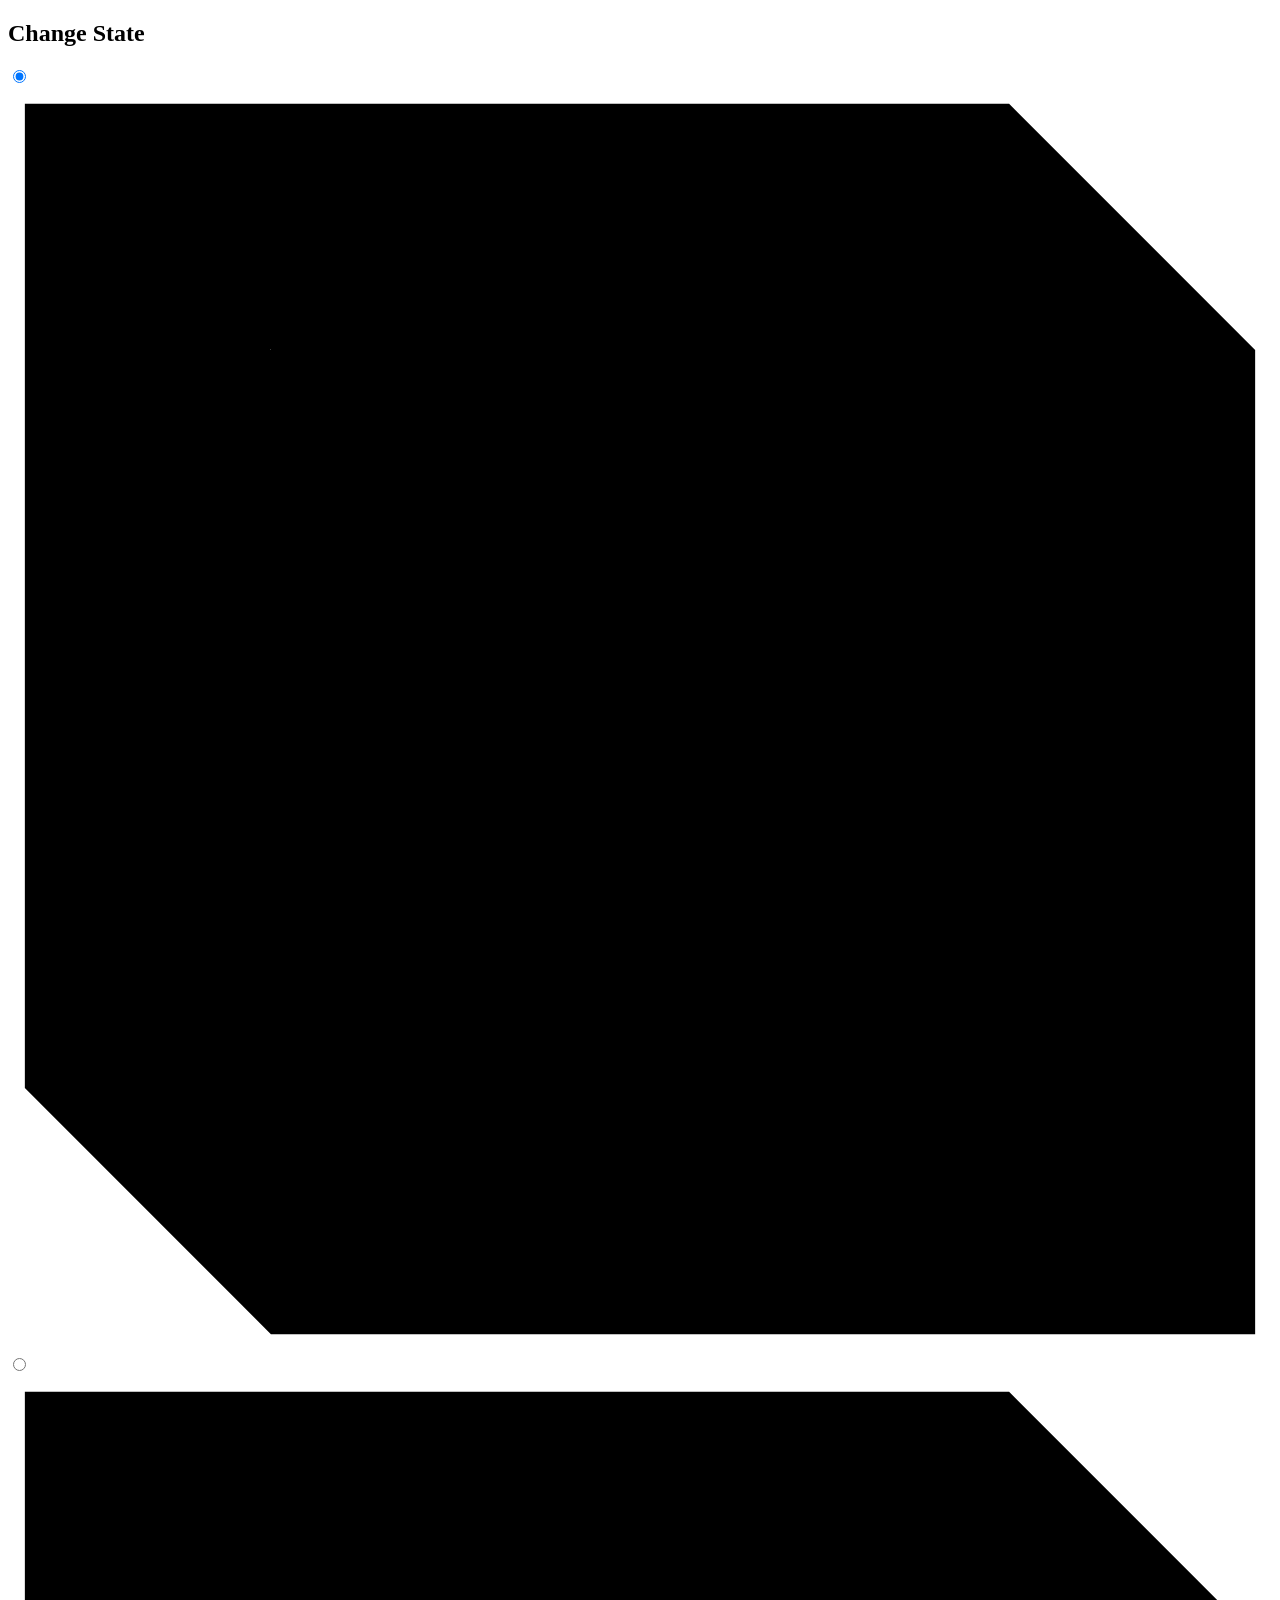
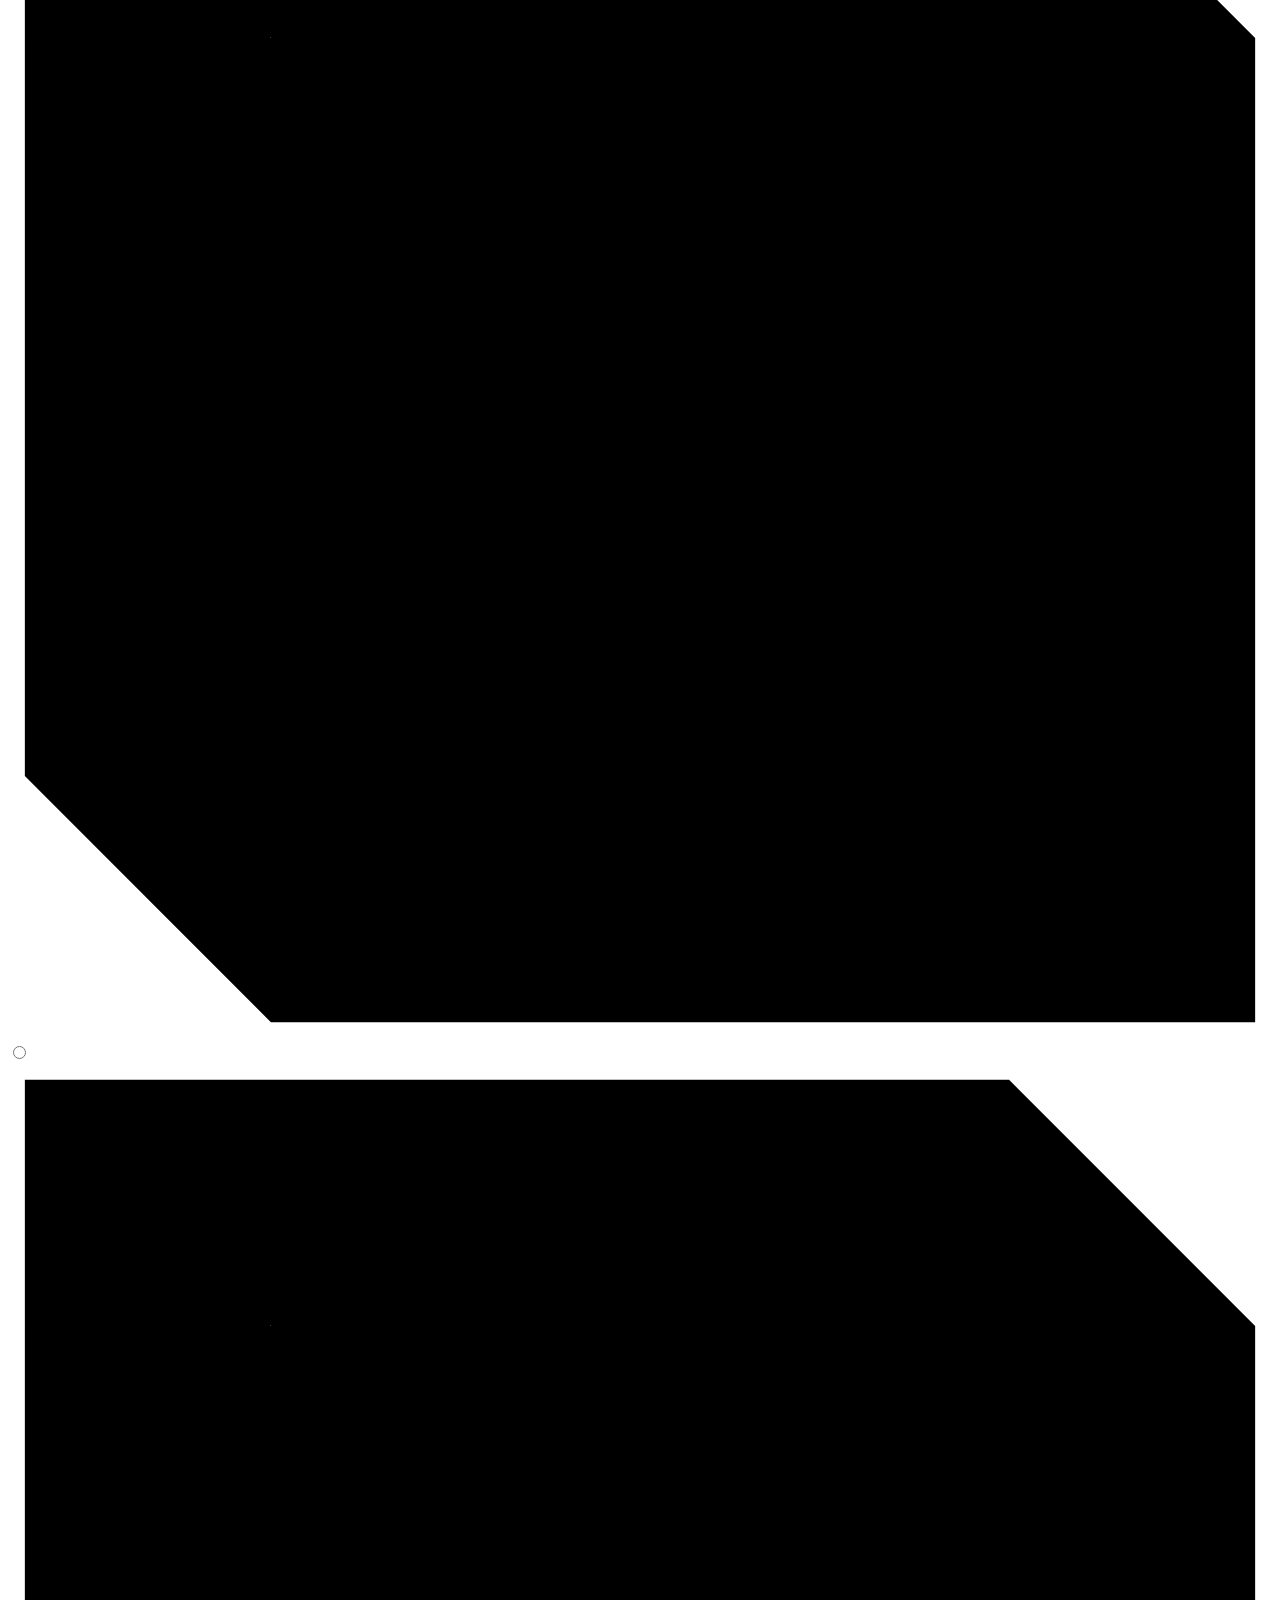
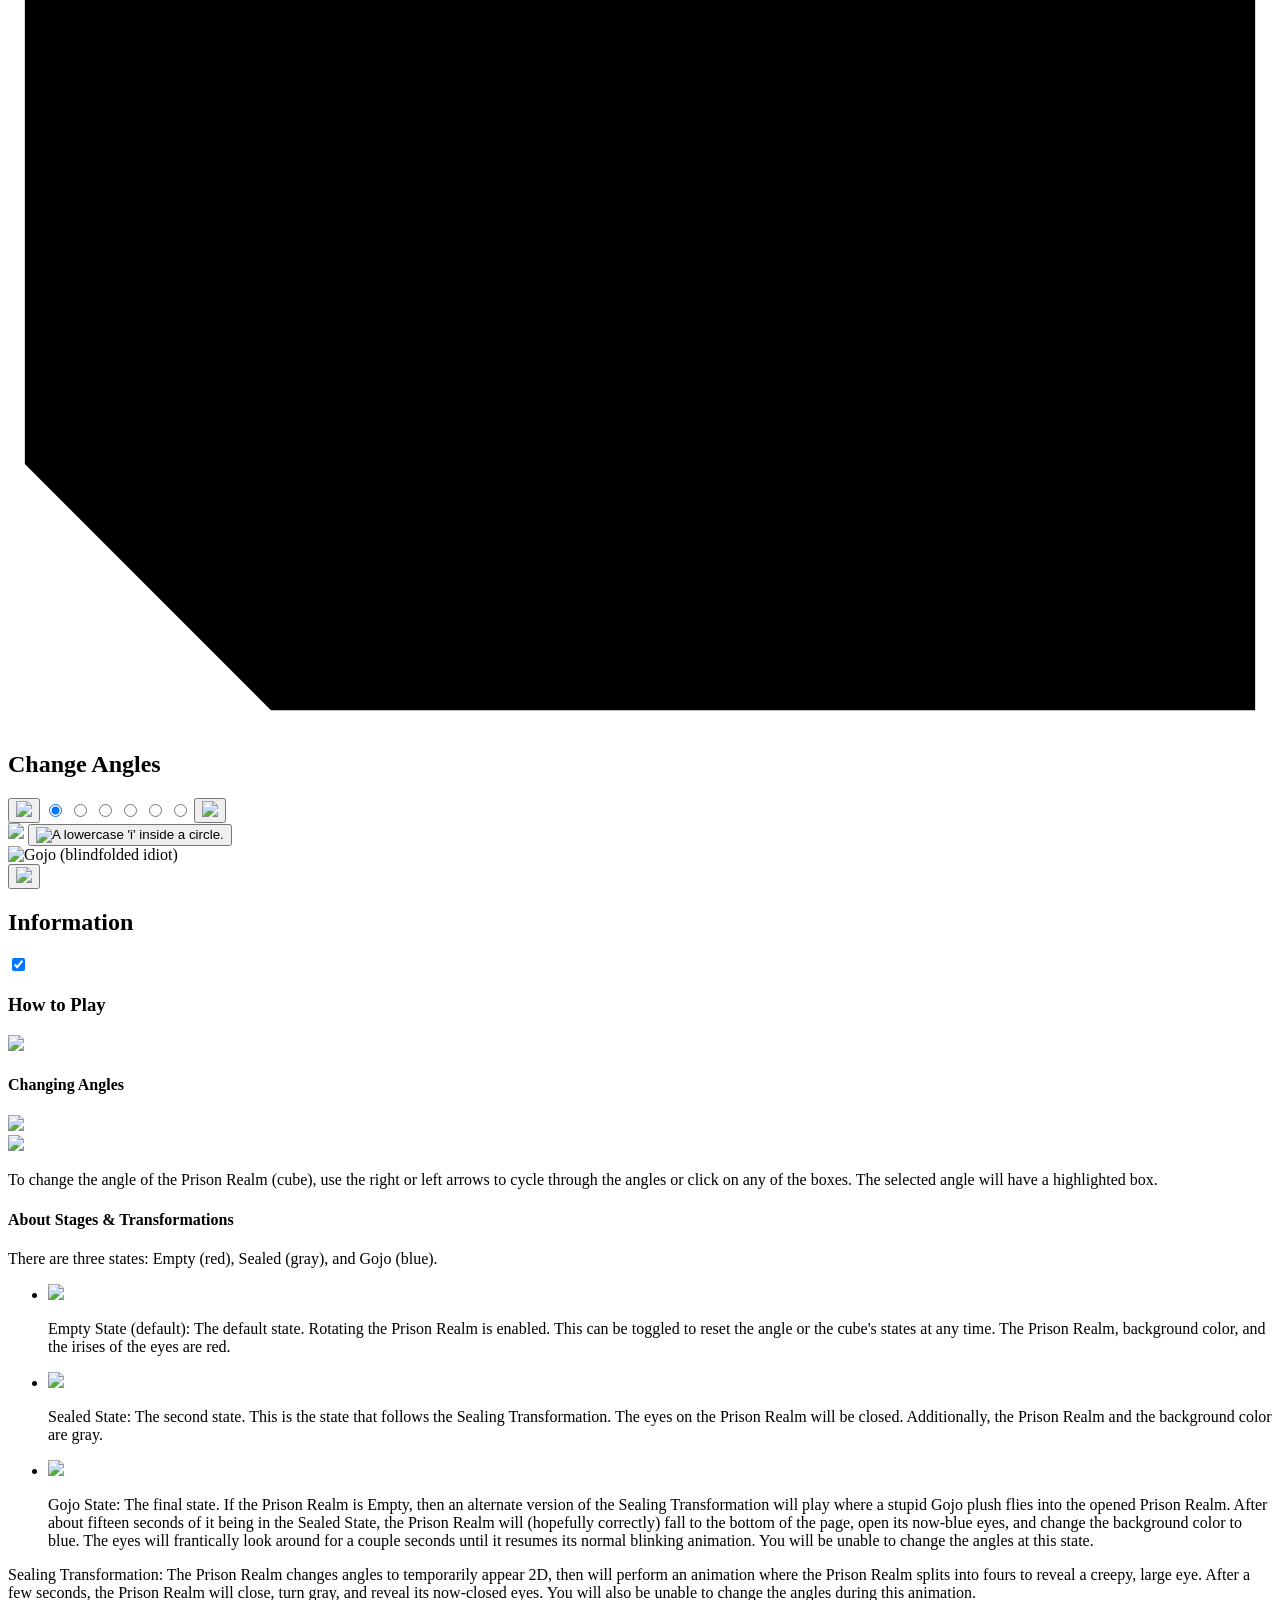
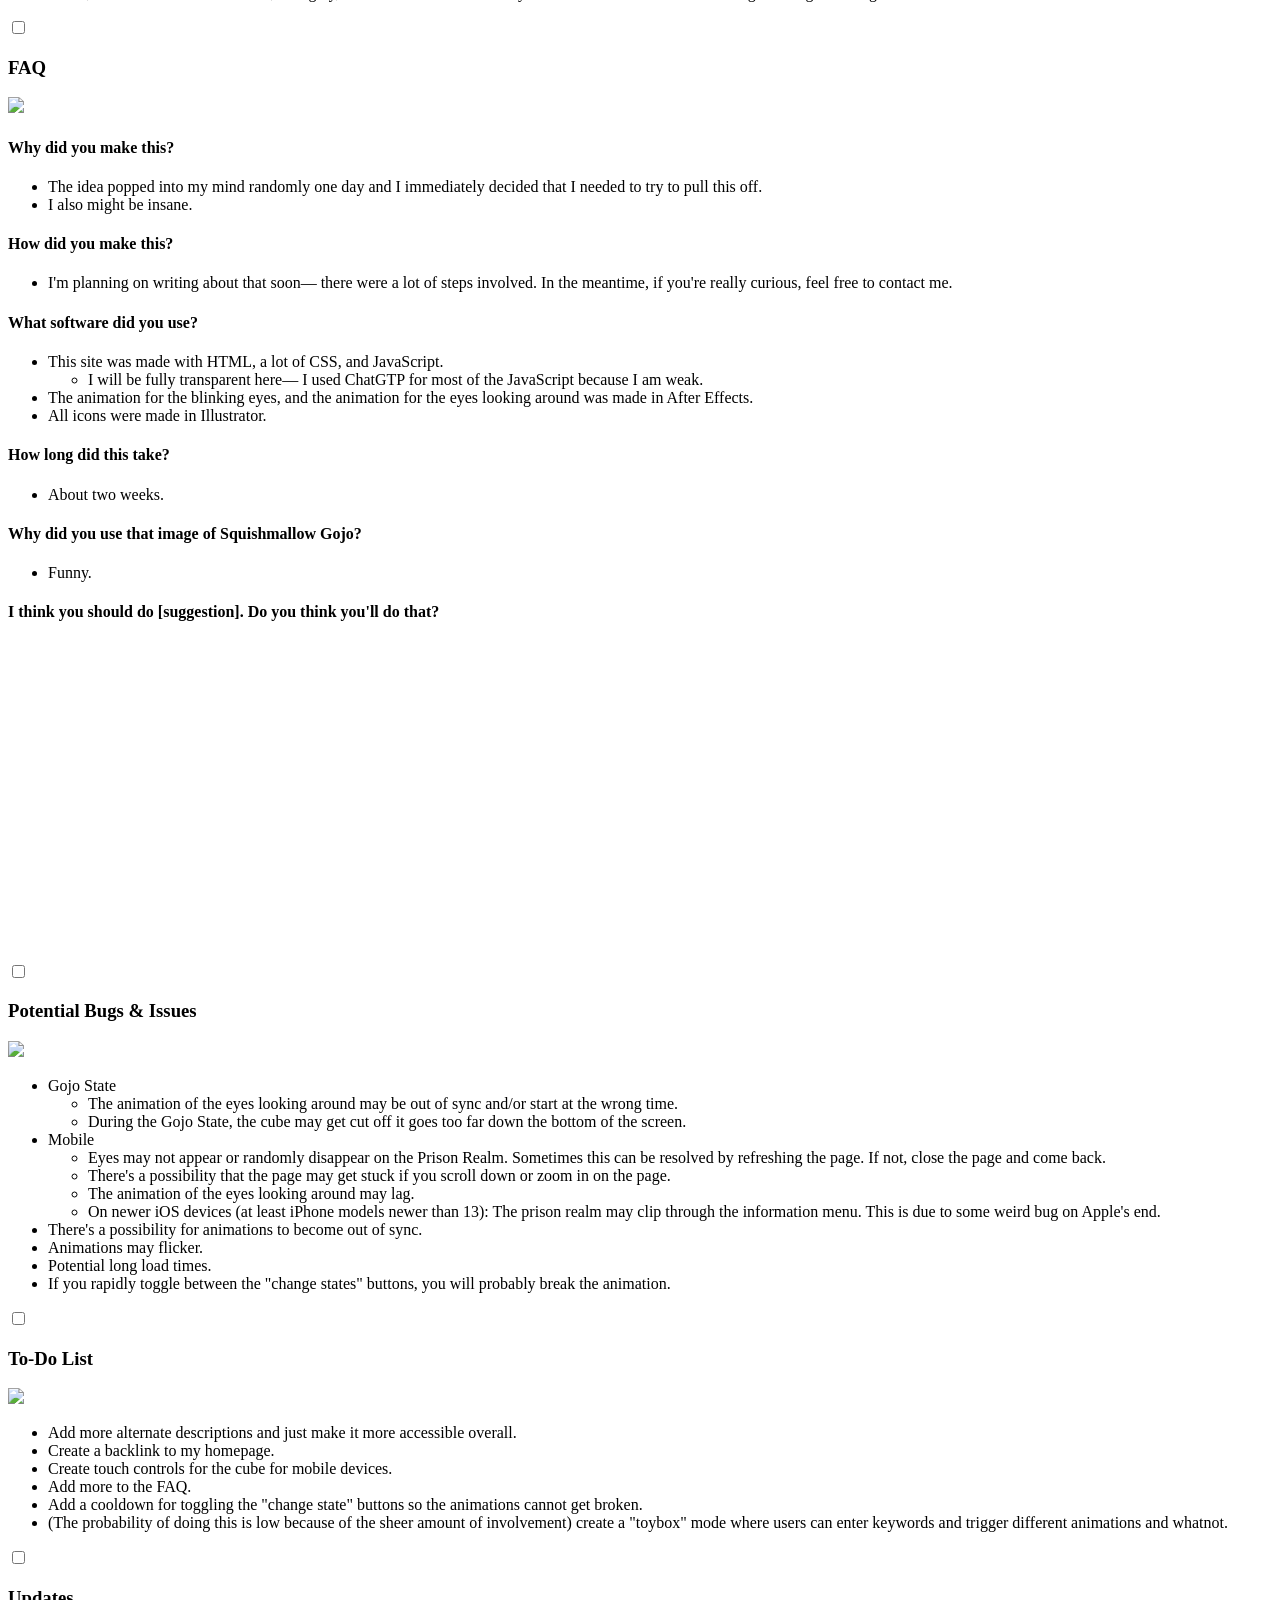
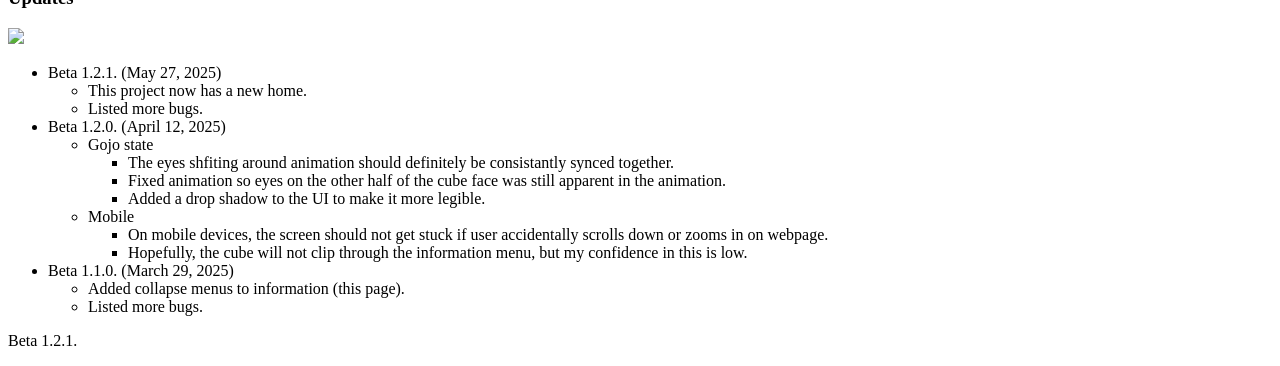
==== prison_realm/index.html @ 6c1356fa "Updated links It should work now?" ====
<!DOCTYPE html>
<html lang="en">

<head>
  <meta charset="UTF-8">
  <meta name="viewport" content="width=device-width, initial-scale=1.0, maximum-scale=1.0, user-scalable=no">
  <title>Prison Realm</title>
  <link rel="icon" type="image/x-icon" href="https://merveloushub.github.io/home/prison_realm/images/favicon.png">

  <link href="https://merveloushub.github.io/home/prison_realm/styles.css" rel="stylesheet" type="text/css" media="all">
  <link rel="preload" href="https://merveloushub.github.io/home/prison_realm/animations.css" as="style"
    onload="this.onload=null;this.rel='stylesheet'">
  <script src="https://merveloushub.github.io/home/prison_realm/script.js" defer></script>

  <!-- BETA 1.2.0. 
   4/12/25 -->
</head>

<body>
  <header>
    <h2>Change State</h2>
    <div class="controls" id="controlState">
      <label for="resetToggle" title="Empty Prison Realm (Default)">
        <input type="radio" name="cubeState" id="resetToggle" checked>
        <div class="svgContainer">
          <svg id="reset_button" xmlns="http://www.w3.org/2000/svg" viewBox="0 0 300 300">
            <path
              d="M62.4,62.4v233.6L4,237.6V4l58.4,58.4ZM62.4,62.4v233.6h233.6V62.4H62.4ZM237.6,4H4l58.4,58.4h233.6L237.6,4Z" />
            <path class=" nofill"
              d="M227.76,130.64c2.59,56.27-40.85,99.7-97.11,97.11-2.59-56.27,40.85-99.7,97.11-97.11" />
            <ellipse class="nofill" cx="179.2" cy="179.2" rx="20.04" ry="13.36"
              transform="translate(-74.23 179.2) rotate(-45)" />
          </svg>
        </div>
      </label>
      <label for="transformToggle" title="Close Prison Realm">
        <input type="radio" name="cubeState" id="transformToggle">
        <div class="svgContainer">
          <svg id="close_button" xmlns="http://www.w3.org/2000/svg" viewBox="0 0 300 300">
            <path
              d="M62.4,62.4v233.6L4,237.6V4l58.4,58.4ZM62.4,62.4v233.6h233.6V62.4H62.4ZM237.6,4H4l58.4,58.4h233.6L237.6,4Z" />
            <path class=" nofill" d="M227.76,130.64c2.59,56.27-40.85,99.7-97.11,97.11" />
          </svg>
        </div>
      </label>
      <label for="gojoToggle" title="Seal Gojo in Prison Realm">
        <input type="radio" name="cubeState" id="gojoToggle">
        <div class="svgContainer">
          <svg id="gojo_button" xmlns="http://www.w3.org/2000/svg" viewBox="0 0 300 300">
            <path
              d="M62.4,62.4v233.6L4,237.6V4l58.4,58.4ZM62.4,62.4v233.6h233.6V62.4H62.4ZM237.6,4H4l58.4,58.4h233.6L237.6,4Z" />
            <path class="nofill"
              d="M119.95,168.51h118.5-118.5ZM157.79,227.86s8.44,5.48,21.41,5.48,21.41-5.48,21.41-5.48M238.55,205.49v-32.96s-2.33-37.35,15.65-44.4c0,0-6.69-6.32-23.79,5.4,0,0-5.39-16.02,5.95-27.56,0,0-19.66-4.45-30.25,17.39,0,0-10.18-17.57,4.79-29.47,0,0-25.14-4.41-31.69,27.32-6.55-31.72-31.69-27.32-31.69-27.32,14.96,11.9,4.79,29.47,4.79,29.47-10.59-21.84-30.25-17.39-30.25-17.39,11.34,11.54,5.95,27.56,5.95,27.56-17.1-11.72-23.79-5.4-23.79-5.4,17.98,7.05,15.65,44.4,15.65,44.4v32.96h118.7ZM119.85,205.49c5.99,28.58,29.17,52.1,59.31,52.1s53.32-23.51,59.39-52.1h-118.7Z" />
          </svg>
        </div>
      </label>
    </div>
    <h2>Change Angles</h2>
    <div class="controls" id="controlAngle">
      <button class="cycleAnglesButtons" id="cycleAnglesButtonL">
        <img src="https://merveloushub.github.io/home/prison_realm/images/icons/arrowl_icon.svg">
      </button>

      <label for="angle1" class="angleIndicator">
        <input type="radio" name="controlAngle" id="angle1" checked>
      </label>
      <label for="angle2" class="angleIndicator">
        <input type="radio" name="controlAngle" id="angle2">
      </label>
      <label for="angle3" class="angleIndicator">
        <input type="radio" name="controlAngle" id="angle3">
      </label>
      <label for="angle4" class="angleIndicator">
        <input type="radio" name="controlAngle" id="angle4">
      </label>
      <label for="angle5" class="angleIndicator">
        <input type="radio" name="controlAngle" id="angle5">
      </label>
      <label for="angle6" class="angleIndicator">
        <input type="radio" name="controlAngle" id="angle6">
      </label>

      <button class="cycleAnglesButtons" id="cycleAnglesButtonR">
        <img src="https://merveloushub.github.io/home/prison_realm/images/icons/arrowr_icon.svg">
      </button>
    </div>

    <div id="headerButtons">
      <a href="#" id="homeButton"><img src="images/icons/home.svg"></a>
      <button id="infoButton">
        <img src="https://merveloushub.github.io/home/prison_realm/images/icons/info_icon.svg" title="Information"
          alt="A lowercase 'i' inside a circle.">
      </button>
    </div>
  </header>

  <main>
    <section id="prisonRealmContainer">
      <img src="https://merveloushub.github.io/home/prison_realm/images/blindfoldedIdiot.png" alt="Gojo (blindfolded idiot)"
        id="blindfoldedIdiot">
      <div id="prisonRealm">
        <div id="openState">
          <div id="cornerTopLeft" class="openStateCorner"></div>
          <div id="cornerTopRight" class="openStateCorner"></div>
          <div id="cornerBottomLeft" class="openStateCorner"></div>
          <div id="cornerBottomRight" class="openStateCorner"></div>
        </div>
        <div id="cubeFace1" class="cubeface">
          <div class="backgroundImgLayer"></div>
          <div class="backgroundColorLayer"></div>
        </div>
        <div id="cubeFace2" class="cubeface">
          <div class="backgroundImgLayer"></div>
          <div class="backgroundColorLayer"></div>
        </div>
        <div id="cubeFace3" class="cubeface">
          <div class="backgroundImgLayer"></div>
          <div class="backgroundColorLayer"></div>
        </div>
        <div id="cubeFace4" class="cubeface">
          <div class="backgroundImgLayer"></div>
          <div class="backgroundColorLayer"></div>
        </div>
        <div id="cubeFace5" class="cubeface">
          <div class="backgroundImgLayer"></div>
          <div class="backgroundColorLayer"></div>
        </div>
        <div id="cubeFace6" class="cubeface">
          <div class="backgroundImgLayer"></div>
          <div class="backgroundColorLayer"></div>
        </div>
      </div>
    </section>

    <section id="info" class="closed">
      <div class="container">
        <button id="closeButton" title="Close">
          <img src="https://merveloushub.github.io/home/prison_realm/images/icons/x.svg">
        </button>
        <h2>Information</h2>

        <section>
          <input type="checkbox" id="howToPlay" class="collapse-toggle" checked>
          <label for="howToPlay" class="collapse-label">
            <h3>How to Play</h3>
            <img src="https://merveloushub.github.io/home/prison_realm/images/icons/collapse.svg">
          </label>
          <div class="collapse">
            <section>
              <h4>Changing Angles</h4>
              <div id="angleControlExample" alt="Example of the controls.">
                <img src="https://merveloushub.github.io/home/prison_realm/images/icons/arrowl_icon.svg">
                <div class="angleIndicator" style="background-color: white;"></div>
                <div class="angleIndicator"></div>
                <div class="angleIndicator"></div>
                <div class="angleIndicator"></div>
                <div class="angleIndicator"></div>
                <div class="angleIndicator"></div>
                <img src="https://merveloushub.github.io/home/prison_realm/images/icons/arrowr_icon.svg">
              </div>
              <p>
                To change the angle of the Prison Realm (cube), use the right or left arrows to cycle through the angles
                or click on any of the boxes. The selected angle will have a highlighted box.
              </p>
            </section>

            <section>
              <h4>About Stages & Transformations</h4>
              <p>There are three states: <span class="red">Empty (red),</span> <span class="gray">Sealed (gray),</span>
                <span class="blue">and Gojo (blue).</span>
              </p>
              <ul id="pictureBullets">
                <li>
                  <img src="images/icons/reset_icon.svg">
                  <p><span class="highlight red">Empty State</span> <span class="red">(default):</span> The default
                    state.
                    Rotating the Prison Realm is enabled.
                    This can be toggled to reset the angle or the cube's states at any time. The Prison Realm,
                    background
                    color, and the irises of the eyes are red.
                  </p>
                </li>
                <li>
                  <img src="images/icons/close_icon.svg">
                  <p><span class="highlight gray">Sealed State:</span> The second state. This is the state that follows
                    the
                    <span class="highlight">Sealing Transformation.</span> The eyes on the Prison Realm will be closed.
                    Additionally, the Prison Realm and the background color are gray.
                  </p>
                </li>
                <li>
                  <img src="images/icons/gojo_icon.svg">
                  <p><span class="highlight blue">Gojo State:</span> The final state. If the Prison Realm is <span
                      class="highlight red">Empty,</span> then an alternate version of the
                    <span class="highlight">Sealing Transformation</span> will play where a stupid Gojo plush flies into
                    the opened Prison Realm. <span class="highlight">After about fifteen seconds</span> of it being in
                    the <span class="highlight gray">Sealed State</span>, the Prison Realm will (hopefully correctly)
                    fall
                    to the bottom of the page, open its now-blue eyes, and change the background color to blue. The eyes
                    will frantically look around for a couple seconds until
                    it resumes its normal blinking animation. <span class="highlight">You will be unable to change the
                      angles
                      at this state.</span>
                  </p>
                </li>
              </ul>
            </section>

            <p><span class="highlight">Sealing Transformation:</span> The Prison Realm changes angles to temporarily
              appear 2D, then
              will perform an animation where the Prison Realm splits into fours to reveal a creepy, large eye. After
              a few seconds, the Prison Realm will close, turn gray, and reveal its now-closed eyes.
              <span class="highlight">You will also be unable to change the angles during this animation.</span>
            </p>

          </div>
        </section>

        <section>
          <input type="checkbox" id="FAQ" class="collapse-toggle">
          <label for="FAQ" class="collapse-label">
            <h3>FAQ</h3>
            <img src="https://merveloushub.github.io/home/prison_realm/images/icons/collapse.svg">
          </label>
          <div class="collapse">
            <h4>Why did you make this?</h4>
            <ul>
              <li>The idea popped into my mind randomly one day and I immediately decided that I needed to try to
                pull this off.</li>
              <li>I also might be insane.</li>
            </ul>

            <h4>How did you make this?</h4>
            <ul>
              <li>I'm planning on writing about that soon&mdash; there were a lot of steps involved. In the meantime, if
                you're really curious, feel free to contact me.</li>
            </ul>

            <h4>What software did you use?</h4>
            <ul>
              <li>This site was made with HTML, a lot of CSS, and JavaScript.</li>
              <ul>
                <li>I will be fully transparent here&mdash; I used ChatGTP for most of the JavaScript because I am weak.
                </li>
              </ul>
              <li>The animation for the blinking eyes, and the animation for the eyes looking around was made in After
                Effects.</li>
              <li>All icons were made in Illustrator.</li>
            </ul>

            <h4>How long did this take?</h4>
            <ul>
              <li>About two weeks.</li>
            </ul>

            <h4>Why did you use that image of Squishmallow Gojo?</h4>
            <ul>
              <li>Funny.</li>
            </ul>

            <h4>I think you should do [suggestion]. Do you think you'll do that?</h4>
            <div class="iframeContainer">
              <iframe class="responsiveiFrame" width="560" height="315"
                src="https://www.youtube.com/embed/8SFnIi2mMIQ?si=L0K8UCPMTEq5amxh" title="YouTube video player"
                frameborder="0"
                allow="accelerometer; autoplay; clipboard-write; encrypted-media; gyroscope; picture-in-picture; web-share"
                referrerpolicy="strict-origin-when-cross-origin" allowfullscreen
                alt="A clip of Elijah Wood saying maybe in a confused yet alightly-enthusiastic tone."></iframe>
            </div>
          </div>
        </section>

        <section>
          <input type="checkbox" id="bugsAndIssues" class="collapse-toggle">
          <label for="bugsAndIssues" class="collapse-label">
            <h3>Potential Bugs & Issues</h3>
            <img src="https://merveloushub.github.io/home/prison_realm/images/icons/collapse.svg">
          </label>
          <div class="collapse">
            <ul>
              <li>Gojo State</li>
              <ul>
                <li>The animation of the eyes looking around may be out of sync and/or start at the wrong time.</li>
                <li>During the Gojo State, the cube may get cut off it goes too far down the bottom of the screen.</li>
              </ul>
              <li>Mobile</li>
              <ul>
                <li>Eyes may not appear or randomly disappear on the Prison Realm. Sometimes this can be resolved by refreshing
                  the page. If not, close the page and come back.</li>
                <li>There's a possibility that the page may get stuck if you scroll down or zoom in on the page.</li>
                <li>The animation of the eyes looking around may lag.</li>
                <li><span class="highlight">On newer iOS devices (at least iPhone models newer than 13):</span> The
                  prison realm may clip through the information menu. This is due to some weird bug on Apple's end.</li>
              </ul>
              <li>There's a possibility for animations to become out of sync.</li>
              <li>Animations may flicker.</li>
              <li>Potential long load times.</li>
              <li>If you rapidly toggle between the "change states" buttons, you will probably break the animation.</li>
            </ul>
          </div>
        </section>

        <section>
          <input type="checkbox" id="toDo" class="collapse-toggle">
          <label for="toDo" class="collapse-label">
            <h3>To-Do List</h3>
            <img src="https://merveloushub.github.io/home/prison_realm/images/icons/collapse.svg">
          </label>
          <div class="collapse">
            <ul>
              <li>Add more alternate descriptions and just make it more accessible overall.</li>
              <li>Create a backlink to my homepage.</li>
              <li>Create touch controls for the cube for mobile devices.</li>
              <li>Add more to the FAQ.</li>
              <li>Add a cooldown for toggling the "change state" buttons so the animations cannot get broken.</li>
              <li>(The probability of doing this is low because of the sheer amount of involvement) create a "toybox"
                mode where users can enter keywords and trigger different animations and whatnot.
              </li>
            </ul>
          </div>
        </section>

        <section>
          <input type="checkbox" id="updates" class="collapse-toggle">
          <label for="updates" class="collapse-label">
            <h3>Updates</h3>
            <img src="https://merveloushub.github.io/home/prison_realm/images/icons/collapse.svg">
          </label>
          <div class="collapse">
            <ul>
              <li>Beta 1.2.1. (May 27, 2025)</li>
              <ul>
                <li>This project now has a new home.</li>
                <li>Listed more bugs.</li>
              </ul>

              <li>Beta 1.2.0. (April 12, 2025)</li>
              <ul>
                <li>Gojo state</li>
                <ul>
                  <li>The eyes shfiting around animation should definitely be consistantly synced together.</li>
                  <li>Fixed animation so eyes on the other half of the cube face was still apparent in the animation.
                  </li>
                  <li>Added a drop shadow to the UI to make it more legible.</li>
                </ul>
                <li>Mobile</li>
                <ul>
                  <li>On mobile devices, the screen should not get stuck if user accidentally scrolls down or zooms in
                    on webpage.</li>
                  <li>Hopefully, the cube will not clip through the information menu, but my confidence in this is low.
                  </li>
                </ul>
              </ul>
              <li>Beta 1.1.0. (March 29, 2025)</li>
              <ul>
                <li>Added collapse menus to information (this page).</li>
                <li>Listed more bugs.</li>
              </ul>
            </ul>
          </div>
        </section>

        <p id="version">Beta 1.2.1.</p>
      </div>
    </section>

  </main>
</body>

</html>
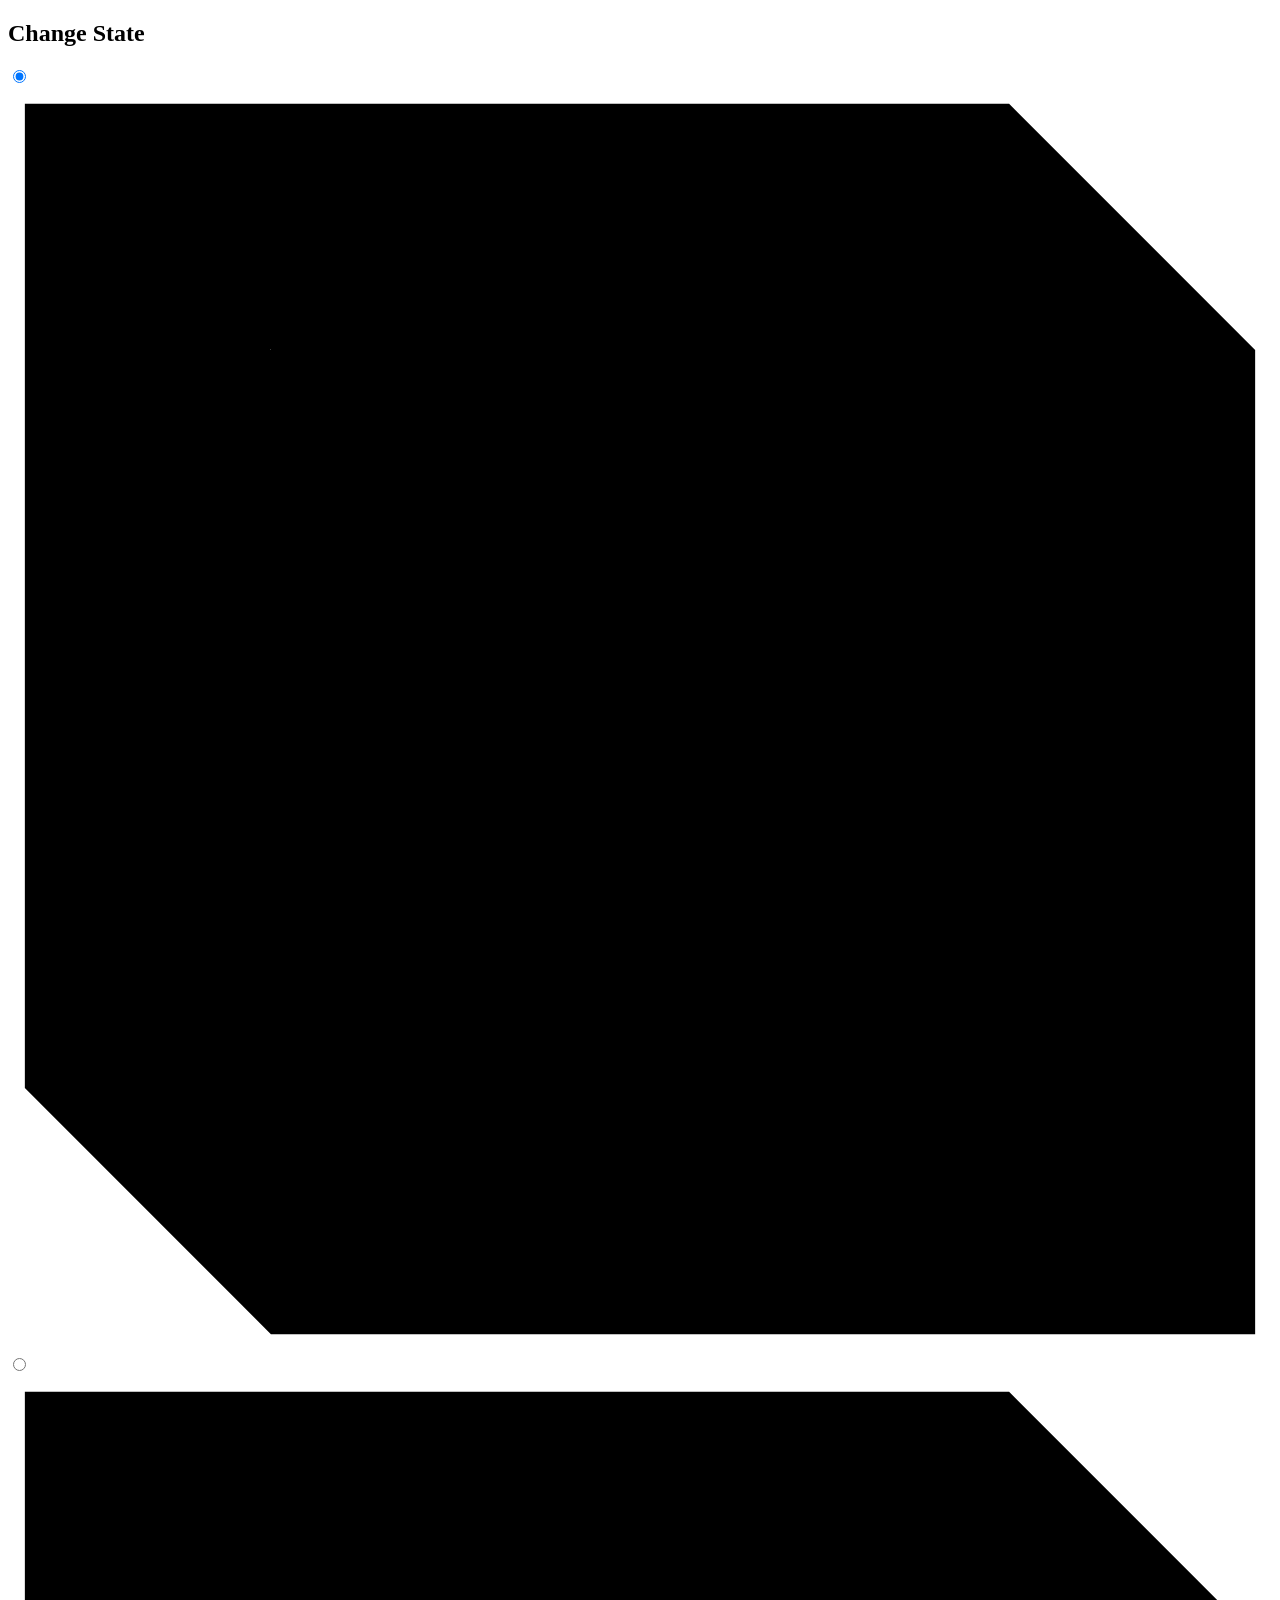
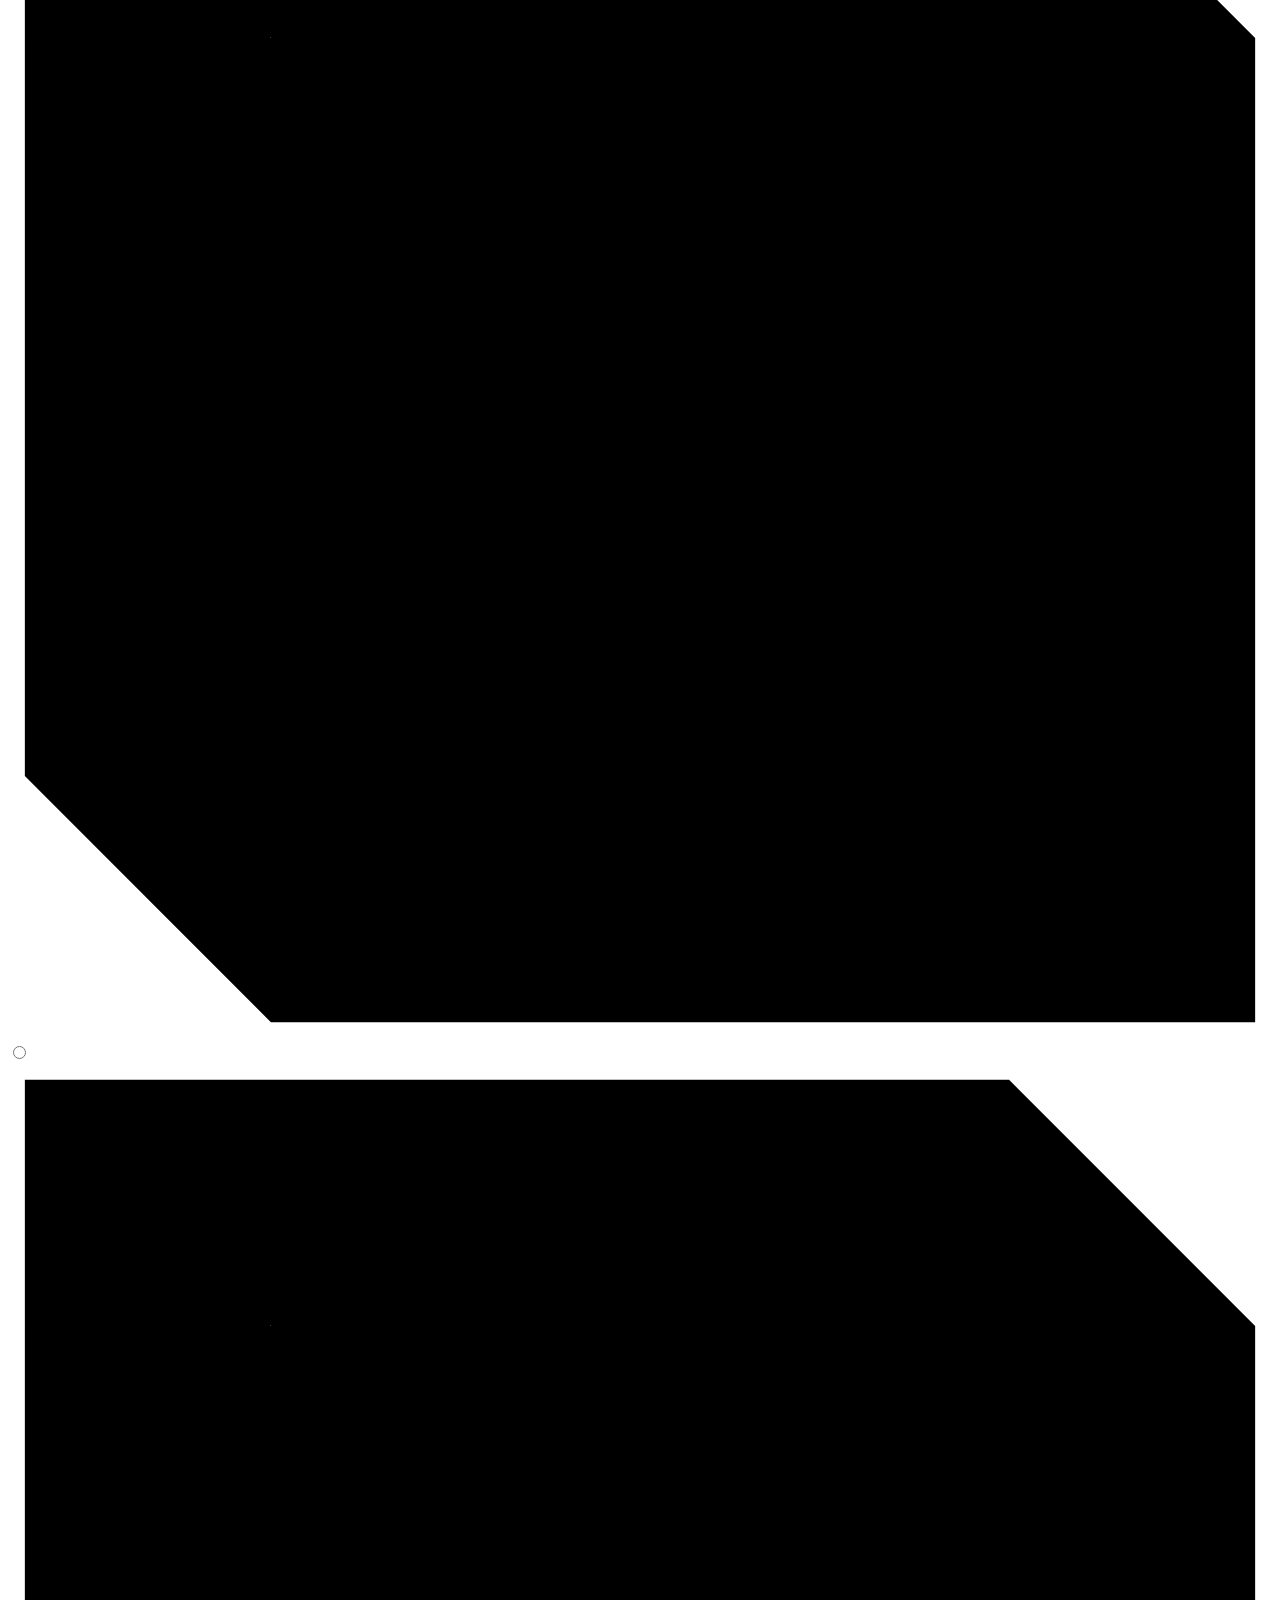
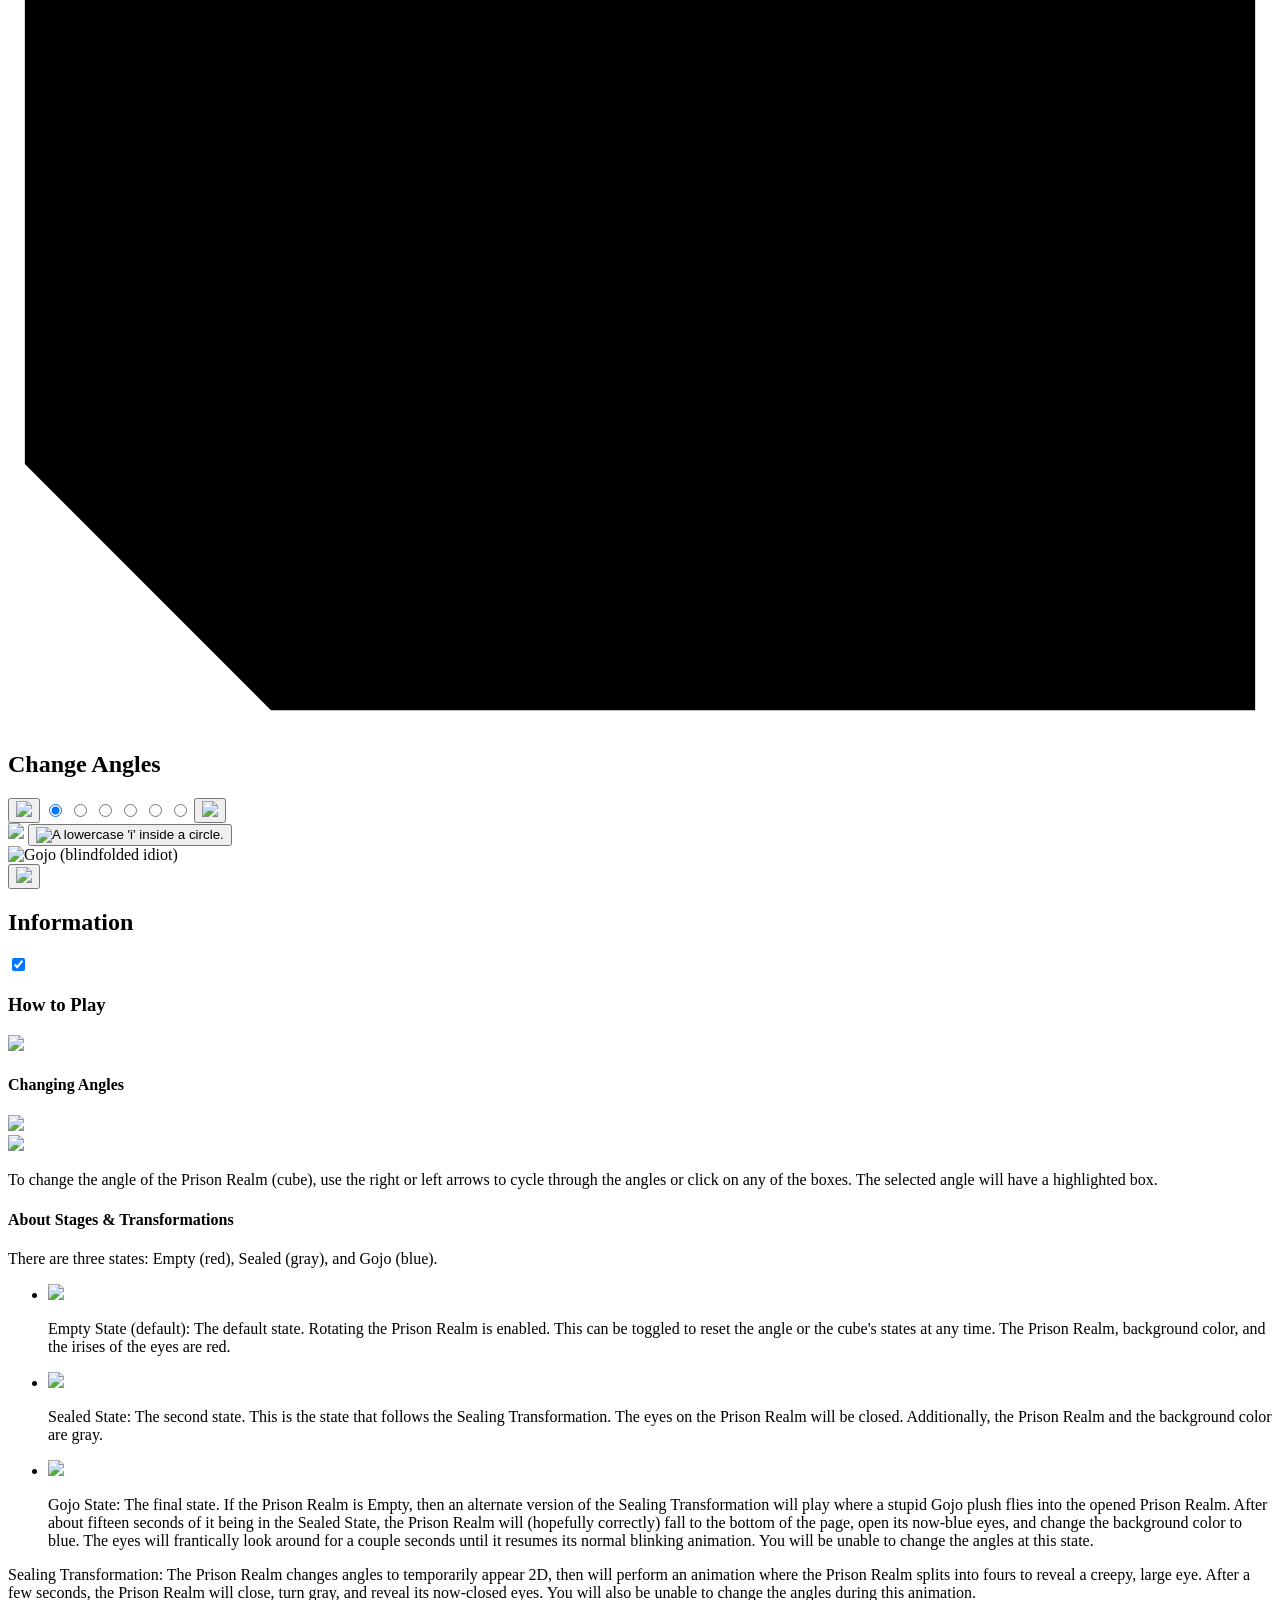
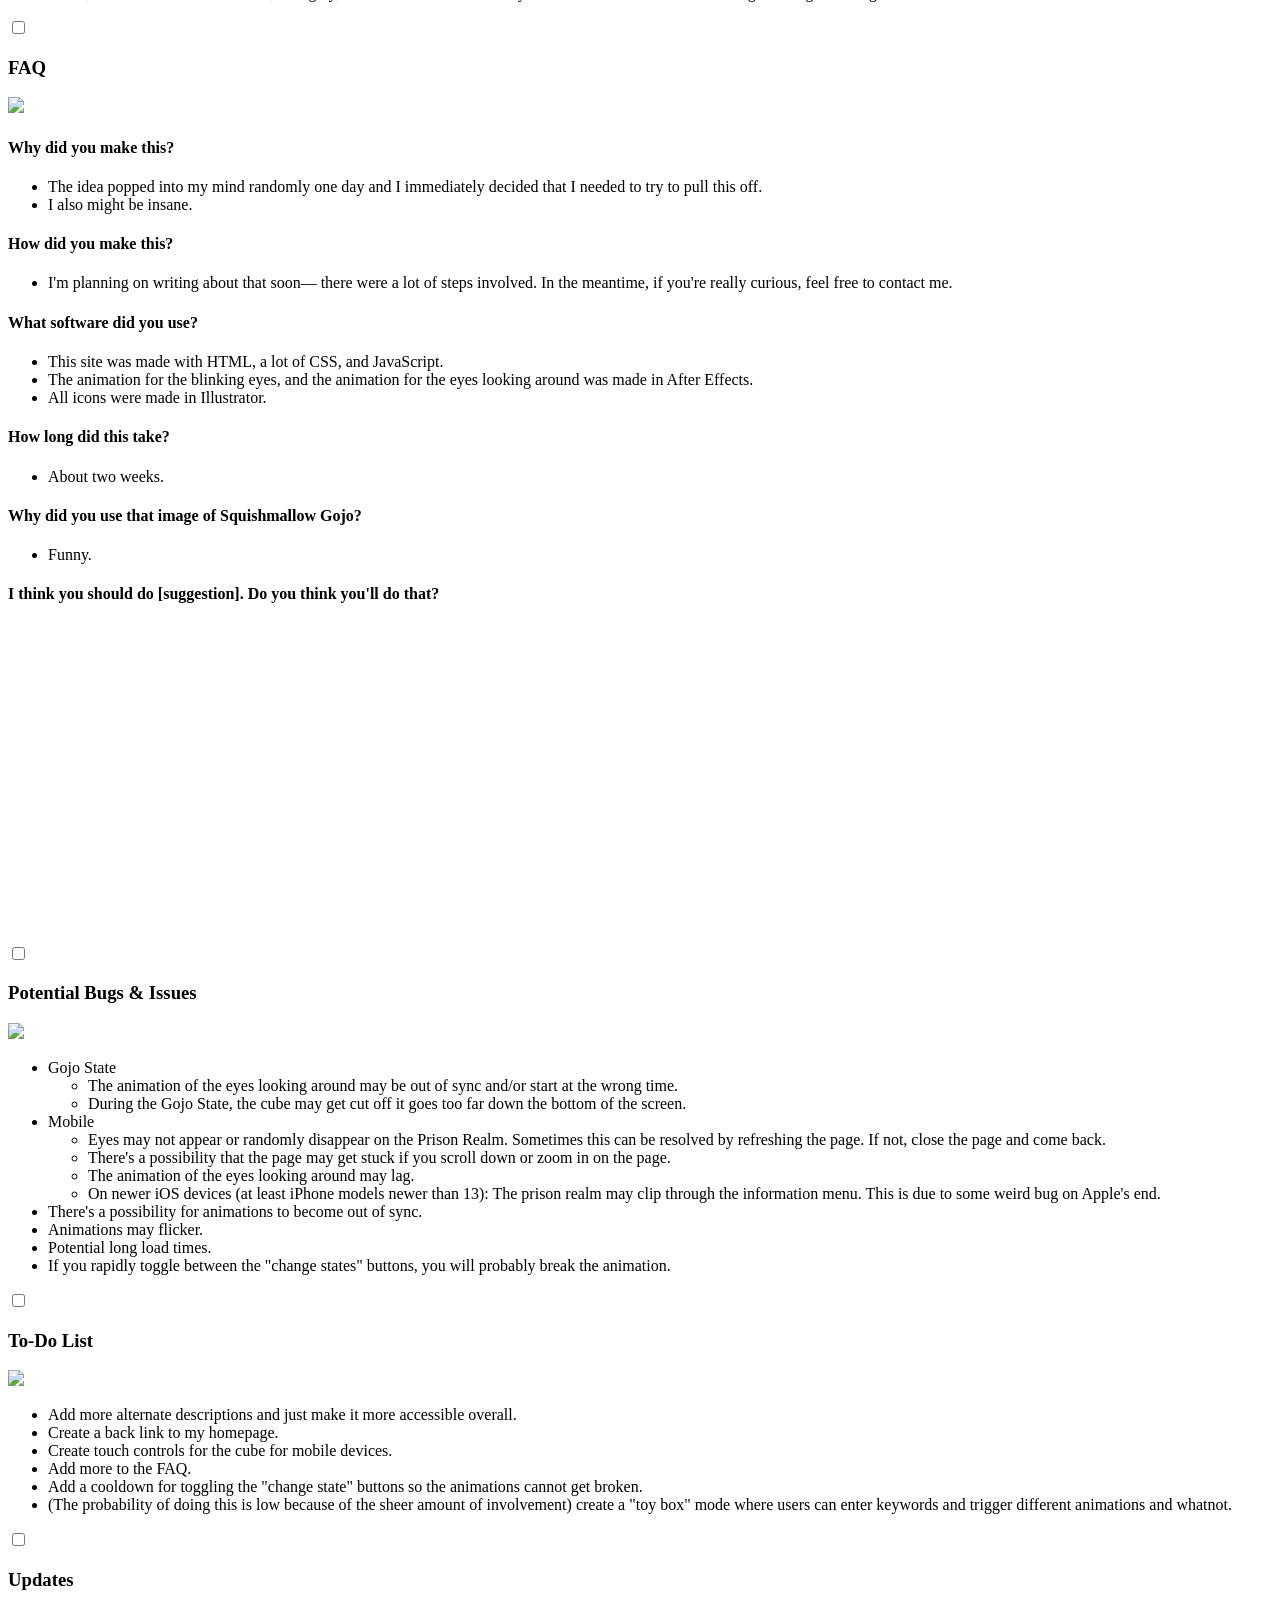
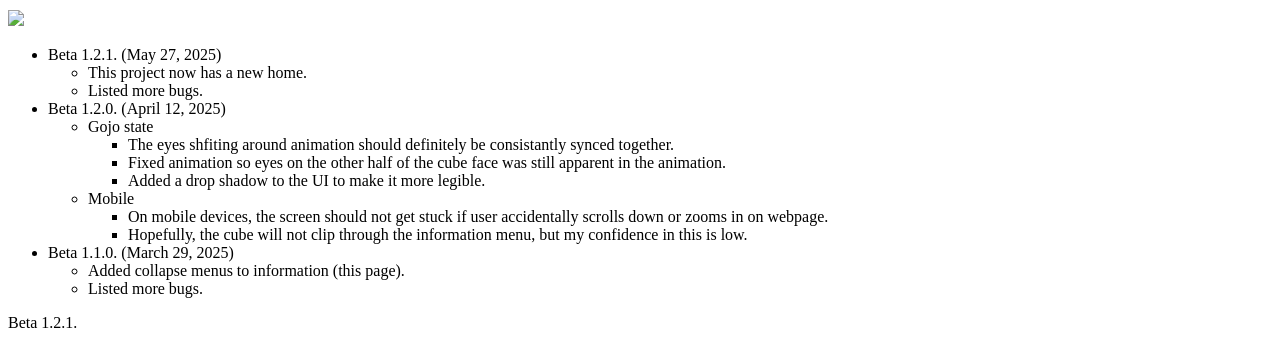
==== commit cb173fdc: "Fixed spelling lol" ====
--- a/prison_realm/index.html
+++ b/prison_realm/index.html
@@ -1,370 +1,537 @@
-<!DOCTYPE html>
+<!doctype html>
 <html lang="en">
-
-<head>
-  <meta charset="UTF-8">
-  <meta name="viewport" content="width=device-width, initial-scale=1.0, maximum-scale=1.0, user-scalable=no">
-  <title>Prison Realm</title>
-  <link rel="icon" type="image/x-icon" href="https://merveloushub.github.io/home/prison_realm/images/favicon.png">
-
-  <link href="https://merveloushub.github.io/home/prison_realm/styles.css" rel="stylesheet" type="text/css" media="all">
-  <link rel="preload" href="https://merveloushub.github.io/home/prison_realm/animations.css" as="style"
-    onload="this.onload=null;this.rel='stylesheet'">
-  <script src="https://merveloushub.github.io/home/prison_realm/script.js" defer></script>
-
-  <!-- BETA 1.2.0. 
+	<head>
+		<meta charset="UTF-8" />
+		<meta
+			name="viewport"
+			content="width=device-width, initial-scale=1.0, maximum-scale=1.0, user-scalable=no"
+		/>
+		<title>Prison Realm</title>
+		<link
+			rel="icon"
+			type="image/x-icon"
+			href="https://merveloushub.github.io/home/prison_realm/images/favicon.png"
+		/>
+
+		<link
+			href="https://merveloushub.github.io/home/prison_realm/styles.css"
+			rel="stylesheet"
+			type="text/css"
+			media="all"
+		/>
+		<link
+			rel="preload"
+			href="https://merveloushub.github.io/home/prison_realm/animations.css"
+			as="style"
+			onload="
+				this.onload = null;
+				this.rel = 'stylesheet';
+			"
+		/>
+		<script
+			src="https://merveloushub.github.io/home/prison_realm/script.js"
+			defer
+		></script>
+
+		<!-- BETA 1.2.0.
    4/12/25 -->
-</head>
-
-<body>
-  <header>
-    <h2>Change State</h2>
-    <div class="controls" id="controlState">
-      <label for="resetToggle" title="Empty Prison Realm (Default)">
-        <input type="radio" name="cubeState" id="resetToggle" checked>
-        <div class="svgContainer">
-          <svg id="reset_button" xmlns="http://www.w3.org/2000/svg" viewBox="0 0 300 300">
-            <path
-              d="M62.4,62.4v233.6L4,237.6V4l58.4,58.4ZM62.4,62.4v233.6h233.6V62.4H62.4ZM237.6,4H4l58.4,58.4h233.6L237.6,4Z" />
-            <path class=" nofill"
-              d="M227.76,130.64c2.59,56.27-40.85,99.7-97.11,97.11-2.59-56.27,40.85-99.7,97.11-97.11" />
-            <ellipse class="nofill" cx="179.2" cy="179.2" rx="20.04" ry="13.36"
-              transform="translate(-74.23 179.2) rotate(-45)" />
-          </svg>
-        </div>
-      </label>
-      <label for="transformToggle" title="Close Prison Realm">
-        <input type="radio" name="cubeState" id="transformToggle">
-        <div class="svgContainer">
-          <svg id="close_button" xmlns="http://www.w3.org/2000/svg" viewBox="0 0 300 300">
-            <path
-              d="M62.4,62.4v233.6L4,237.6V4l58.4,58.4ZM62.4,62.4v233.6h233.6V62.4H62.4ZM237.6,4H4l58.4,58.4h233.6L237.6,4Z" />
-            <path class=" nofill" d="M227.76,130.64c2.59,56.27-40.85,99.7-97.11,97.11" />
-          </svg>
-        </div>
-      </label>
-      <label for="gojoToggle" title="Seal Gojo in Prison Realm">
-        <input type="radio" name="cubeState" id="gojoToggle">
-        <div class="svgContainer">
-          <svg id="gojo_button" xmlns="http://www.w3.org/2000/svg" viewBox="0 0 300 300">
-            <path
-              d="M62.4,62.4v233.6L4,237.6V4l58.4,58.4ZM62.4,62.4v233.6h233.6V62.4H62.4ZM237.6,4H4l58.4,58.4h233.6L237.6,4Z" />
-            <path class="nofill"
-              d="M119.95,168.51h118.5-118.5ZM157.79,227.86s8.44,5.48,21.41,5.48,21.41-5.48,21.41-5.48M238.55,205.49v-32.96s-2.33-37.35,15.65-44.4c0,0-6.69-6.32-23.79,5.4,0,0-5.39-16.02,5.95-27.56,0,0-19.66-4.45-30.25,17.39,0,0-10.18-17.57,4.79-29.47,0,0-25.14-4.41-31.69,27.32-6.55-31.72-31.69-27.32-31.69-27.32,14.96,11.9,4.79,29.47,4.79,29.47-10.59-21.84-30.25-17.39-30.25-17.39,11.34,11.54,5.95,27.56,5.95,27.56-17.1-11.72-23.79-5.4-23.79-5.4,17.98,7.05,15.65,44.4,15.65,44.4v32.96h118.7ZM119.85,205.49c5.99,28.58,29.17,52.1,59.31,52.1s53.32-23.51,59.39-52.1h-118.7Z" />
-          </svg>
-        </div>
-      </label>
-    </div>
-    <h2>Change Angles</h2>
-    <div class="controls" id="controlAngle">
-      <button class="cycleAnglesButtons" id="cycleAnglesButtonL">
-        <img src="https://merveloushub.github.io/home/prison_realm/images/icons/arrowl_icon.svg">
-      </button>
-
-      <label for="angle1" class="angleIndicator">
-        <input type="radio" name="controlAngle" id="angle1" checked>
-      </label>
-      <label for="angle2" class="angleIndicator">
-        <input type="radio" name="controlAngle" id="angle2">
-      </label>
-      <label for="angle3" class="angleIndicator">
-        <input type="radio" name="controlAngle" id="angle3">
-      </label>
-      <label for="angle4" class="angleIndicator">
-        <input type="radio" name="controlAngle" id="angle4">
-      </label>
-      <label for="angle5" class="angleIndicator">
-        <input type="radio" name="controlAngle" id="angle5">
-      </label>
-      <label for="angle6" class="angleIndicator">
-        <input type="radio" name="controlAngle" id="angle6">
-      </label>
-
-      <button class="cycleAnglesButtons" id="cycleAnglesButtonR">
-        <img src="https://merveloushub.github.io/home/prison_realm/images/icons/arrowr_icon.svg">
-      </button>
-    </div>
-
-    <div id="headerButtons">
-      <a href="#" id="homeButton"><img src="images/icons/home.svg"></a>
-      <button id="infoButton">
-        <img src="https://merveloushub.github.io/home/prison_realm/images/icons/info_icon.svg" title="Information"
-          alt="A lowercase 'i' inside a circle.">
-      </button>
-    </div>
-  </header>
-
-  <main>
-    <section id="prisonRealmContainer">
-      <img src="https://merveloushub.github.io/home/prison_realm/images/blindfoldedIdiot.png" alt="Gojo (blindfolded idiot)"
-        id="blindfoldedIdiot">
-      <div id="prisonRealm">
-        <div id="openState">
-          <div id="cornerTopLeft" class="openStateCorner"></div>
-          <div id="cornerTopRight" class="openStateCorner"></div>
-          <div id="cornerBottomLeft" class="openStateCorner"></div>
-          <div id="cornerBottomRight" class="openStateCorner"></div>
-        </div>
-        <div id="cubeFace1" class="cubeface">
-          <div class="backgroundImgLayer"></div>
-          <div class="backgroundColorLayer"></div>
-        </div>
-        <div id="cubeFace2" class="cubeface">
-          <div class="backgroundImgLayer"></div>
-          <div class="backgroundColorLayer"></div>
-        </div>
-        <div id="cubeFace3" class="cubeface">
-          <div class="backgroundImgLayer"></div>
-          <div class="backgroundColorLayer"></div>
-        </div>
-        <div id="cubeFace4" class="cubeface">
-          <div class="backgroundImgLayer"></div>
-          <div class="backgroundColorLayer"></div>
-        </div>
-        <div id="cubeFace5" class="cubeface">
-          <div class="backgroundImgLayer"></div>
-          <div class="backgroundColorLayer"></div>
-        </div>
-        <div id="cubeFace6" class="cubeface">
-          <div class="backgroundImgLayer"></div>
-          <div class="backgroundColorLayer"></div>
-        </div>
-      </div>
-    </section>
-
-    <section id="info" class="closed">
-      <div class="container">
-        <button id="closeButton" title="Close">
-          <img src="https://merveloushub.github.io/home/prison_realm/images/icons/x.svg">
-        </button>
-        <h2>Information</h2>
-
-        <section>
-          <input type="checkbox" id="howToPlay" class="collapse-toggle" checked>
-          <label for="howToPlay" class="collapse-label">
-            <h3>How to Play</h3>
-            <img src="https://merveloushub.github.io/home/prison_realm/images/icons/collapse.svg">
-          </label>
-          <div class="collapse">
-            <section>
-              <h4>Changing Angles</h4>
-              <div id="angleControlExample" alt="Example of the controls.">
-                <img src="https://merveloushub.github.io/home/prison_realm/images/icons/arrowl_icon.svg">
-                <div class="angleIndicator" style="background-color: white;"></div>
-                <div class="angleIndicator"></div>
-                <div class="angleIndicator"></div>
-                <div class="angleIndicator"></div>
-                <div class="angleIndicator"></div>
-                <div class="angleIndicator"></div>
-                <img src="https://merveloushub.github.io/home/prison_realm/images/icons/arrowr_icon.svg">
-              </div>
-              <p>
-                To change the angle of the Prison Realm (cube), use the right or left arrows to cycle through the angles
-                or click on any of the boxes. The selected angle will have a highlighted box.
-              </p>
-            </section>
-
-            <section>
-              <h4>About Stages & Transformations</h4>
-              <p>There are three states: <span class="red">Empty (red),</span> <span class="gray">Sealed (gray),</span>
-                <span class="blue">and Gojo (blue).</span>
-              </p>
-              <ul id="pictureBullets">
-                <li>
-                  <img src="images/icons/reset_icon.svg">
-                  <p><span class="highlight red">Empty State</span> <span class="red">(default):</span> The default
-                    state.
-                    Rotating the Prison Realm is enabled.
-                    This can be toggled to reset the angle or the cube's states at any time. The Prison Realm,
-                    background
-                    color, and the irises of the eyes are red.
-                  </p>
-                </li>
-                <li>
-                  <img src="images/icons/close_icon.svg">
-                  <p><span class="highlight gray">Sealed State:</span> The second state. This is the state that follows
-                    the
-                    <span class="highlight">Sealing Transformation.</span> The eyes on the Prison Realm will be closed.
-                    Additionally, the Prison Realm and the background color are gray.
-                  </p>
-                </li>
-                <li>
-                  <img src="images/icons/gojo_icon.svg">
-                  <p><span class="highlight blue">Gojo State:</span> The final state. If the Prison Realm is <span
-                      class="highlight red">Empty,</span> then an alternate version of the
-                    <span class="highlight">Sealing Transformation</span> will play where a stupid Gojo plush flies into
-                    the opened Prison Realm. <span class="highlight">After about fifteen seconds</span> of it being in
-                    the <span class="highlight gray">Sealed State</span>, the Prison Realm will (hopefully correctly)
-                    fall
-                    to the bottom of the page, open its now-blue eyes, and change the background color to blue. The eyes
-                    will frantically look around for a couple seconds until
-                    it resumes its normal blinking animation. <span class="highlight">You will be unable to change the
-                      angles
-                      at this state.</span>
-                  </p>
-                </li>
-              </ul>
-            </section>
-
-            <p><span class="highlight">Sealing Transformation:</span> The Prison Realm changes angles to temporarily
-              appear 2D, then
-              will perform an animation where the Prison Realm splits into fours to reveal a creepy, large eye. After
-              a few seconds, the Prison Realm will close, turn gray, and reveal its now-closed eyes.
-              <span class="highlight">You will also be unable to change the angles during this animation.</span>
-            </p>
-
-          </div>
-        </section>
-
-        <section>
-          <input type="checkbox" id="FAQ" class="collapse-toggle">
-          <label for="FAQ" class="collapse-label">
-            <h3>FAQ</h3>
-            <img src="https://merveloushub.github.io/home/prison_realm/images/icons/collapse.svg">
-          </label>
-          <div class="collapse">
-            <h4>Why did you make this?</h4>
-            <ul>
-              <li>The idea popped into my mind randomly one day and I immediately decided that I needed to try to
-                pull this off.</li>
-              <li>I also might be insane.</li>
-            </ul>
-
-            <h4>How did you make this?</h4>
-            <ul>
-              <li>I'm planning on writing about that soon&mdash; there were a lot of steps involved. In the meantime, if
-                you're really curious, feel free to contact me.</li>
-            </ul>
-
-            <h4>What software did you use?</h4>
-            <ul>
-              <li>This site was made with HTML, a lot of CSS, and JavaScript.</li>
-              <ul>
-                <li>I will be fully transparent here&mdash; I used ChatGTP for most of the JavaScript because I am weak.
-                </li>
-              </ul>
-              <li>The animation for the blinking eyes, and the animation for the eyes looking around was made in After
-                Effects.</li>
-              <li>All icons were made in Illustrator.</li>
-            </ul>
-
-            <h4>How long did this take?</h4>
-            <ul>
-              <li>About two weeks.</li>
-            </ul>
-
-            <h4>Why did you use that image of Squishmallow Gojo?</h4>
-            <ul>
-              <li>Funny.</li>
-            </ul>
-
-            <h4>I think you should do [suggestion]. Do you think you'll do that?</h4>
-            <div class="iframeContainer">
-              <iframe class="responsiveiFrame" width="560" height="315"
-                src="https://www.youtube.com/embed/8SFnIi2mMIQ?si=L0K8UCPMTEq5amxh" title="YouTube video player"
-                frameborder="0"
-                allow="accelerometer; autoplay; clipboard-write; encrypted-media; gyroscope; picture-in-picture; web-share"
-                referrerpolicy="strict-origin-when-cross-origin" allowfullscreen
-                alt="A clip of Elijah Wood saying maybe in a confused yet alightly-enthusiastic tone."></iframe>
-            </div>
-          </div>
-        </section>
-
-        <section>
-          <input type="checkbox" id="bugsAndIssues" class="collapse-toggle">
-          <label for="bugsAndIssues" class="collapse-label">
-            <h3>Potential Bugs & Issues</h3>
-            <img src="https://merveloushub.github.io/home/prison_realm/images/icons/collapse.svg">
-          </label>
-          <div class="collapse">
-            <ul>
-              <li>Gojo State</li>
-              <ul>
-                <li>The animation of the eyes looking around may be out of sync and/or start at the wrong time.</li>
-                <li>During the Gojo State, the cube may get cut off it goes too far down the bottom of the screen.</li>
-              </ul>
-              <li>Mobile</li>
-              <ul>
-                <li>Eyes may not appear or randomly disappear on the Prison Realm. Sometimes this can be resolved by refreshing
-                  the page. If not, close the page and come back.</li>
-                <li>There's a possibility that the page may get stuck if you scroll down or zoom in on the page.</li>
-                <li>The animation of the eyes looking around may lag.</li>
-                <li><span class="highlight">On newer iOS devices (at least iPhone models newer than 13):</span> The
-                  prison realm may clip through the information menu. This is due to some weird bug on Apple's end.</li>
-              </ul>
-              <li>There's a possibility for animations to become out of sync.</li>
-              <li>Animations may flicker.</li>
-              <li>Potential long load times.</li>
-              <li>If you rapidly toggle between the "change states" buttons, you will probably break the animation.</li>
-            </ul>
-          </div>
-        </section>
-
-        <section>
-          <input type="checkbox" id="toDo" class="collapse-toggle">
-          <label for="toDo" class="collapse-label">
-            <h3>To-Do List</h3>
-            <img src="https://merveloushub.github.io/home/prison_realm/images/icons/collapse.svg">
-          </label>
-          <div class="collapse">
-            <ul>
-              <li>Add more alternate descriptions and just make it more accessible overall.</li>
-              <li>Create a backlink to my homepage.</li>
-              <li>Create touch controls for the cube for mobile devices.</li>
-              <li>Add more to the FAQ.</li>
-              <li>Add a cooldown for toggling the "change state" buttons so the animations cannot get broken.</li>
-              <li>(The probability of doing this is low because of the sheer amount of involvement) create a "toybox"
-                mode where users can enter keywords and trigger different animations and whatnot.
-              </li>
-            </ul>
-          </div>
-        </section>
-
-        <section>
-          <input type="checkbox" id="updates" class="collapse-toggle">
-          <label for="updates" class="collapse-label">
-            <h3>Updates</h3>
-            <img src="https://merveloushub.github.io/home/prison_realm/images/icons/collapse.svg">
-          </label>
-          <div class="collapse">
-            <ul>
-              <li>Beta 1.2.1. (May 27, 2025)</li>
-              <ul>
-                <li>This project now has a new home.</li>
-                <li>Listed more bugs.</li>
-              </ul>
-
-              <li>Beta 1.2.0. (April 12, 2025)</li>
-              <ul>
-                <li>Gojo state</li>
-                <ul>
-                  <li>The eyes shfiting around animation should definitely be consistantly synced together.</li>
-                  <li>Fixed animation so eyes on the other half of the cube face was still apparent in the animation.
-                  </li>
-                  <li>Added a drop shadow to the UI to make it more legible.</li>
-                </ul>
-                <li>Mobile</li>
-                <ul>
-                  <li>On mobile devices, the screen should not get stuck if user accidentally scrolls down or zooms in
-                    on webpage.</li>
-                  <li>Hopefully, the cube will not clip through the information menu, but my confidence in this is low.
-                  </li>
-                </ul>
-              </ul>
-              <li>Beta 1.1.0. (March 29, 2025)</li>
-              <ul>
-                <li>Added collapse menus to information (this page).</li>
-                <li>Listed more bugs.</li>
-              </ul>
-            </ul>
-          </div>
-        </section>
-
-        <p id="version">Beta 1.2.1.</p>
-      </div>
-    </section>
-
-  </main>
-</body>
-
-</html>+	</head>
+
+	<body>
+		<header>
+			<h2>Change State</h2>
+			<div class="controls" id="controlState">
+				<label for="resetToggle" title="Empty Prison Realm (Default)">
+					<input type="radio" name="cubeState" id="resetToggle" checked />
+					<div class="svgContainer">
+						<svg
+							id="reset_button"
+							xmlns="http://www.w3.org/2000/svg"
+							viewBox="0 0 300 300"
+						>
+							<path
+								d="M62.4,62.4v233.6L4,237.6V4l58.4,58.4ZM62.4,62.4v233.6h233.6V62.4H62.4ZM237.6,4H4l58.4,58.4h233.6L237.6,4Z"
+							/>
+							<path
+								class="nofill"
+								d="M227.76,130.64c2.59,56.27-40.85,99.7-97.11,97.11-2.59-56.27,40.85-99.7,97.11-97.11"
+							/>
+							<ellipse
+								class="nofill"
+								cx="179.2"
+								cy="179.2"
+								rx="20.04"
+								ry="13.36"
+								transform="translate(-74.23 179.2) rotate(-45)"
+							/>
+						</svg>
+					</div>
+				</label>
+				<label for="transformToggle" title="Close Prison Realm">
+					<input type="radio" name="cubeState" id="transformToggle" />
+					<div class="svgContainer">
+						<svg
+							id="close_button"
+							xmlns="http://www.w3.org/2000/svg"
+							viewBox="0 0 300 300"
+						>
+							<path
+								d="M62.4,62.4v233.6L4,237.6V4l58.4,58.4ZM62.4,62.4v233.6h233.6V62.4H62.4ZM237.6,4H4l58.4,58.4h233.6L237.6,4Z"
+							/>
+							<path
+								class="nofill"
+								d="M227.76,130.64c2.59,56.27-40.85,99.7-97.11,97.11"
+							/>
+						</svg>
+					</div>
+				</label>
+				<label for="gojoToggle" title="Seal Gojo in Prison Realm">
+					<input type="radio" name="cubeState" id="gojoToggle" />
+					<div class="svgContainer">
+						<svg
+							id="gojo_button"
+							xmlns="http://www.w3.org/2000/svg"
+							viewBox="0 0 300 300"
+						>
+							<path
+								d="M62.4,62.4v233.6L4,237.6V4l58.4,58.4ZM62.4,62.4v233.6h233.6V62.4H62.4ZM237.6,4H4l58.4,58.4h233.6L237.6,4Z"
+							/>
+							<path
+								class="nofill"
+								d="M119.95,168.51h118.5-118.5ZM157.79,227.86s8.44,5.48,21.41,5.48,21.41-5.48,21.41-5.48M238.55,205.49v-32.96s-2.33-37.35,15.65-44.4c0,0-6.69-6.32-23.79,5.4,0,0-5.39-16.02,5.95-27.56,0,0-19.66-4.45-30.25,17.39,0,0-10.18-17.57,4.79-29.47,0,0-25.14-4.41-31.69,27.32-6.55-31.72-31.69-27.32-31.69-27.32,14.96,11.9,4.79,29.47,4.79,29.47-10.59-21.84-30.25-17.39-30.25-17.39,11.34,11.54,5.95,27.56,5.95,27.56-17.1-11.72-23.79-5.4-23.79-5.4,17.98,7.05,15.65,44.4,15.65,44.4v32.96h118.7ZM119.85,205.49c5.99,28.58,29.17,52.1,59.31,52.1s53.32-23.51,59.39-52.1h-118.7Z"
+							/>
+						</svg>
+					</div>
+				</label>
+			</div>
+			<h2>Change Angles</h2>
+			<div class="controls" id="controlAngle">
+				<button class="cycleAnglesButtons" id="cycleAnglesButtonL">
+					<img
+						src="https://merveloushub.github.io/home/prison_realm/images/icons/arrowl_icon.svg"
+					/>
+				</button>
+
+				<label for="angle1" class="angleIndicator">
+					<input type="radio" name="controlAngle" id="angle1" checked />
+				</label>
+				<label for="angle2" class="angleIndicator">
+					<input type="radio" name="controlAngle" id="angle2" />
+				</label>
+				<label for="angle3" class="angleIndicator">
+					<input type="radio" name="controlAngle" id="angle3" />
+				</label>
+				<label for="angle4" class="angleIndicator">
+					<input type="radio" name="controlAngle" id="angle4" />
+				</label>
+				<label for="angle5" class="angleIndicator">
+					<input type="radio" name="controlAngle" id="angle5" />
+				</label>
+				<label for="angle6" class="angleIndicator">
+					<input type="radio" name="controlAngle" id="angle6" />
+				</label>
+
+				<button class="cycleAnglesButtons" id="cycleAnglesButtonR">
+					<img
+						src="https://merveloushub.github.io/home/prison_realm/images/icons/arrowr_icon.svg"
+					/>
+				</button>
+			</div>
+
+			<div id="headerButtons">
+				<a href="#" id="homeButton"><img src="images/icons/home.svg" /></a>
+				<button id="infoButton">
+					<img
+						src="https://merveloushub.github.io/home/prison_realm/images/icons/info_icon.svg"
+						title="Information"
+						alt="A lowercase 'i' inside a circle."
+					/>
+				</button>
+			</div>
+		</header>
+
+		<main>
+			<section id="prisonRealmContainer">
+				<img
+					src="https://merveloushub.github.io/home/prison_realm/images/blindfoldedIdiot.png"
+					alt="Gojo (blindfolded idiot)"
+					id="blindfoldedIdiot"
+				/>
+				<div id="prisonRealm">
+					<div id="openState">
+						<div id="cornerTopLeft" class="openStateCorner"></div>
+						<div id="cornerTopRight" class="openStateCorner"></div>
+						<div id="cornerBottomLeft" class="openStateCorner"></div>
+						<div id="cornerBottomRight" class="openStateCorner"></div>
+					</div>
+					<div id="cubeFace1" class="cubeface">
+						<div class="backgroundImgLayer"></div>
+						<div class="backgroundColorLayer"></div>
+					</div>
+					<div id="cubeFace2" class="cubeface">
+						<div class="backgroundImgLayer"></div>
+						<div class="backgroundColorLayer"></div>
+					</div>
+					<div id="cubeFace3" class="cubeface">
+						<div class="backgroundImgLayer"></div>
+						<div class="backgroundColorLayer"></div>
+					</div>
+					<div id="cubeFace4" class="cubeface">
+						<div class="backgroundImgLayer"></div>
+						<div class="backgroundColorLayer"></div>
+					</div>
+					<div id="cubeFace5" class="cubeface">
+						<div class="backgroundImgLayer"></div>
+						<div class="backgroundColorLayer"></div>
+					</div>
+					<div id="cubeFace6" class="cubeface">
+						<div class="backgroundImgLayer"></div>
+						<div class="backgroundColorLayer"></div>
+					</div>
+				</div>
+			</section>
+
+			<section id="info" class="closed">
+				<div class="container">
+					<button id="closeButton" title="Close">
+						<img
+							src="https://merveloushub.github.io/home/prison_realm/images/icons/x.svg"
+						/>
+					</button>
+					<h2>Information</h2>
+
+					<section>
+						<input
+							type="checkbox"
+							id="howToPlay"
+							class="collapse-toggle"
+							checked
+						/>
+						<label for="howToPlay" class="collapse-label">
+							<h3>How to Play</h3>
+							<img
+								src="https://merveloushub.github.io/home/prison_realm/images/icons/collapse.svg"
+							/>
+						</label>
+						<div class="collapse">
+							<section>
+								<h4>Changing Angles</h4>
+								<div id="angleControlExample" alt="Example of the controls.">
+									<img
+										src="https://merveloushub.github.io/home/prison_realm/images/icons/arrowl_icon.svg"
+									/>
+									<div
+										class="angleIndicator"
+										style="background-color: white"
+									></div>
+									<div class="angleIndicator"></div>
+									<div class="angleIndicator"></div>
+									<div class="angleIndicator"></div>
+									<div class="angleIndicator"></div>
+									<div class="angleIndicator"></div>
+									<img
+										src="https://merveloushub.github.io/home/prison_realm/images/icons/arrowr_icon.svg"
+									/>
+								</div>
+								<p>
+									To change the angle of the Prison Realm (cube), use the right
+									or left arrows to cycle through the angles or click on any of
+									the boxes. The selected angle will have a highlighted box.
+								</p>
+							</section>
+
+							<section>
+								<h4>About Stages & Transformations</h4>
+								<p
+									>There are three states: <span class="red">Empty (red),</span>
+									<span class="gray">Sealed (gray),</span>
+									<span class="blue">and Gojo (blue).</span>
+								</p>
+								<ul id="pictureBullets">
+									<li>
+										<img src="images/icons/reset_icon.svg" />
+										<p
+											><span class="highlight red">Empty State</span>
+											<span class="red">(default):</span> The default state.
+											Rotating the Prison Realm is enabled. This can be toggled
+											to reset the angle or the cube's states at any time. The
+											Prison Realm, background color, and the irises of the eyes
+											are red.
+										</p>
+									</li>
+									<li>
+										<img src="images/icons/close_icon.svg" />
+										<p
+											><span class="highlight gray">Sealed State:</span> The
+											second state. This is the state that follows the
+											<span class="highlight">Sealing Transformation.</span> The
+											eyes on the Prison Realm will be closed. Additionally, the
+											Prison Realm and the background color are gray.
+										</p>
+									</li>
+									<li>
+										<img src="images/icons/gojo_icon.svg" />
+										<p
+											><span class="highlight blue">Gojo State:</span> The final
+											state. If the Prison Realm is
+											<span class="highlight red">Empty,</span> then an
+											alternate version of the
+											<span class="highlight">Sealing Transformation</span> will
+											play where a stupid Gojo plush flies into the opened
+											Prison Realm.
+											<span class="highlight">After about fifteen seconds</span>
+											of it being in the
+											<span class="highlight gray">Sealed State</span>, the
+											Prison Realm will (hopefully correctly) fall to the bottom
+											of the page, open its now-blue eyes, and change the
+											background color to blue. The eyes will frantically look
+											around for a couple seconds until it resumes its normal
+											blinking animation.
+											<span class="highlight"
+												>You will be unable to change the angles at this
+												state.</span
+											>
+										</p>
+									</li>
+								</ul>
+							</section>
+
+							<p
+								><span class="highlight">Sealing Transformation:</span> The
+								Prison Realm changes angles to temporarily appear 2D, then will
+								perform an animation where the Prison Realm splits into fours to
+								reveal a creepy, large eye. After a few seconds, the Prison
+								Realm will close, turn gray, and reveal its now-closed eyes.
+								<span class="highlight"
+									>You will also be unable to change the angles during this
+									animation.</span
+								>
+							</p>
+						</div>
+					</section>
+
+					<section>
+						<input type="checkbox" id="FAQ" class="collapse-toggle" />
+						<label for="FAQ" class="collapse-label">
+							<h3>FAQ</h3>
+							<img
+								src="https://merveloushub.github.io/home/prison_realm/images/icons/collapse.svg"
+							/>
+						</label>
+						<div class="collapse">
+							<h4>Why did you make this?</h4>
+							<ul>
+								<li
+									>The idea popped into my mind randomly one day and I
+									immediately decided that I needed to try to pull this off.</li
+								>
+								<li>I also might be insane.</li>
+							</ul>
+
+							<h4>How did you make this?</h4>
+							<ul>
+								<li
+									>I'm planning on writing about that soon&mdash; there were a
+									lot of steps involved. In the meantime, if you're really
+									curious, feel free to contact me.</li
+								>
+							</ul>
+
+							<h4>What software did you use?</h4>
+							<ul>
+								<li
+									>This site was made with HTML, a lot of CSS, and
+									JavaScript.</li
+								>
+								<li
+									>The animation for the blinking eyes, and the animation for
+									the eyes looking around was made in After Effects.</li
+								>
+								<li>All icons were made in Illustrator.</li>
+							</ul>
+
+							<h4>How long did this take?</h4>
+							<ul>
+								<li>About two weeks.</li>
+							</ul>
+
+							<h4>Why did you use that image of Squishmallow Gojo?</h4>
+							<ul>
+								<li>Funny.</li>
+							</ul>
+
+							<h4
+								>I think you should do [suggestion]. Do you think you'll do
+								that?</h4
+							>
+							<div class="iframeContainer">
+								<iframe
+									class="responsiveiFrame"
+									width="560"
+									height="315"
+									src="https://www.youtube.com/embed/8SFnIi2mMIQ?si=L0K8UCPMTEq5amxh"
+									title="YouTube video player"
+									frameborder="0"
+									allow="
+										accelerometer;
+										autoplay;
+										clipboard-write;
+										encrypted-media;
+										gyroscope;
+										picture-in-picture;
+										web-share;
+									"
+									referrerpolicy="strict-origin-when-cross-origin"
+									allowfullscreen
+									alt="A clip of Elijah Wood saying maybe in a confused yet alightly-enthusiastic tone."
+								></iframe>
+							</div>
+						</div>
+					</section>
+
+					<section>
+						<input type="checkbox" id="bugsAndIssues" class="collapse-toggle" />
+						<label for="bugsAndIssues" class="collapse-label">
+							<h3>Potential Bugs & Issues</h3>
+							<img
+								src="https://merveloushub.github.io/home/prison_realm/images/icons/collapse.svg"
+							/>
+						</label>
+						<div class="collapse">
+							<ul>
+								<li>Gojo State</li>
+								<ul>
+									<li
+										>The animation of the eyes looking around may be out of sync
+										and/or start at the wrong time.</li
+									>
+									<li
+										>During the Gojo State, the cube may get cut off it goes too
+										far down the bottom of the screen.</li
+									>
+								</ul>
+								<li>Mobile</li>
+								<ul>
+									<li
+										>Eyes may not appear or randomly disappear on the Prison
+										Realm. Sometimes this can be resolved by refreshing the
+										page. If not, close the page and come back.</li
+									>
+									<li
+										>There's a possibility that the page may get stuck if you
+										scroll down or zoom in on the page.</li
+									>
+									<li>The animation of the eyes looking around may lag.</li>
+									<li
+										><span class="highlight"
+											>On newer iOS devices (at least iPhone models newer than
+											13):</span
+										>
+										The prison realm may clip through the information menu. This
+										is due to some weird bug on Apple's end.</li
+									>
+								</ul>
+								<li
+									>There's a possibility for animations to become out of
+									sync.</li
+								>
+								<li>Animations may flicker.</li>
+								<li>Potential long load times.</li>
+								<li
+									>If you rapidly toggle between the "change states" buttons,
+									you will probably break the animation.</li
+								>
+							</ul>
+						</div>
+					</section>
+
+					<section>
+						<input type="checkbox" id="toDo" class="collapse-toggle" />
+						<label for="toDo" class="collapse-label">
+							<h3>To-Do List</h3>
+							<img
+								src="https://merveloushub.github.io/home/prison_realm/images/icons/collapse.svg"
+							/>
+						</label>
+						<div class="collapse">
+							<ul>
+								<li
+									>Add more alternate descriptions and just make it more
+									accessible overall.</li
+								>
+								<li>Create a back link to my homepage.</li>
+								<li>Create touch controls for the cube for mobile devices.</li>
+								<li>Add more to the FAQ.</li>
+								<li
+									>Add a cooldown for toggling the "change state" buttons so the
+									animations cannot get broken.</li
+								>
+								<li
+									>(The probability of doing this is low because of the sheer
+									amount of involvement) create a "toy box" mode where users can
+									enter keywords and trigger different animations and whatnot.
+								</li>
+							</ul>
+						</div>
+					</section>
+
+					<section>
+						<input type="checkbox" id="updates" class="collapse-toggle" />
+						<label for="updates" class="collapse-label">
+							<h3>Updates</h3>
+							<img
+								src="https://merveloushub.github.io/home/prison_realm/images/icons/collapse.svg"
+							/>
+						</label>
+						<div class="collapse">
+							<ul>
+								<li>Beta 1.2.1. (May 27, 2025)</li>
+								<ul>
+									<li>This project now has a new home.</li>
+									<li>Listed more bugs.</li>
+								</ul>
+
+								<li>Beta 1.2.0. (April 12, 2025)</li>
+								<ul>
+									<li>Gojo state</li>
+									<ul>
+										<li
+											>The eyes shfiting around animation should definitely be
+											consistantly synced together.</li
+										>
+										<li
+											>Fixed animation so eyes on the other half of the cube
+											face was still apparent in the animation.
+										</li>
+										<li
+											>Added a drop shadow to the UI to make it more
+											legible.</li
+										>
+									</ul>
+									<li>Mobile</li>
+									<ul>
+										<li
+											>On mobile devices, the screen should not get stuck if
+											user accidentally scrolls down or zooms in on webpage.</li
+										>
+										<li
+											>Hopefully, the cube will not clip through the information
+											menu, but my confidence in this is low.
+										</li>
+									</ul>
+								</ul>
+								<li>Beta 1.1.0. (March 29, 2025)</li>
+								<ul>
+									<li>Added collapse menus to information (this page).</li>
+									<li>Listed more bugs.</li>
+								</ul>
+							</ul>
+						</div>
+					</section>
+
+					<p id="version">Beta 1.2.1.</p>
+				</div>
+			</section>
+		</main>
+	</body>
+</html>
